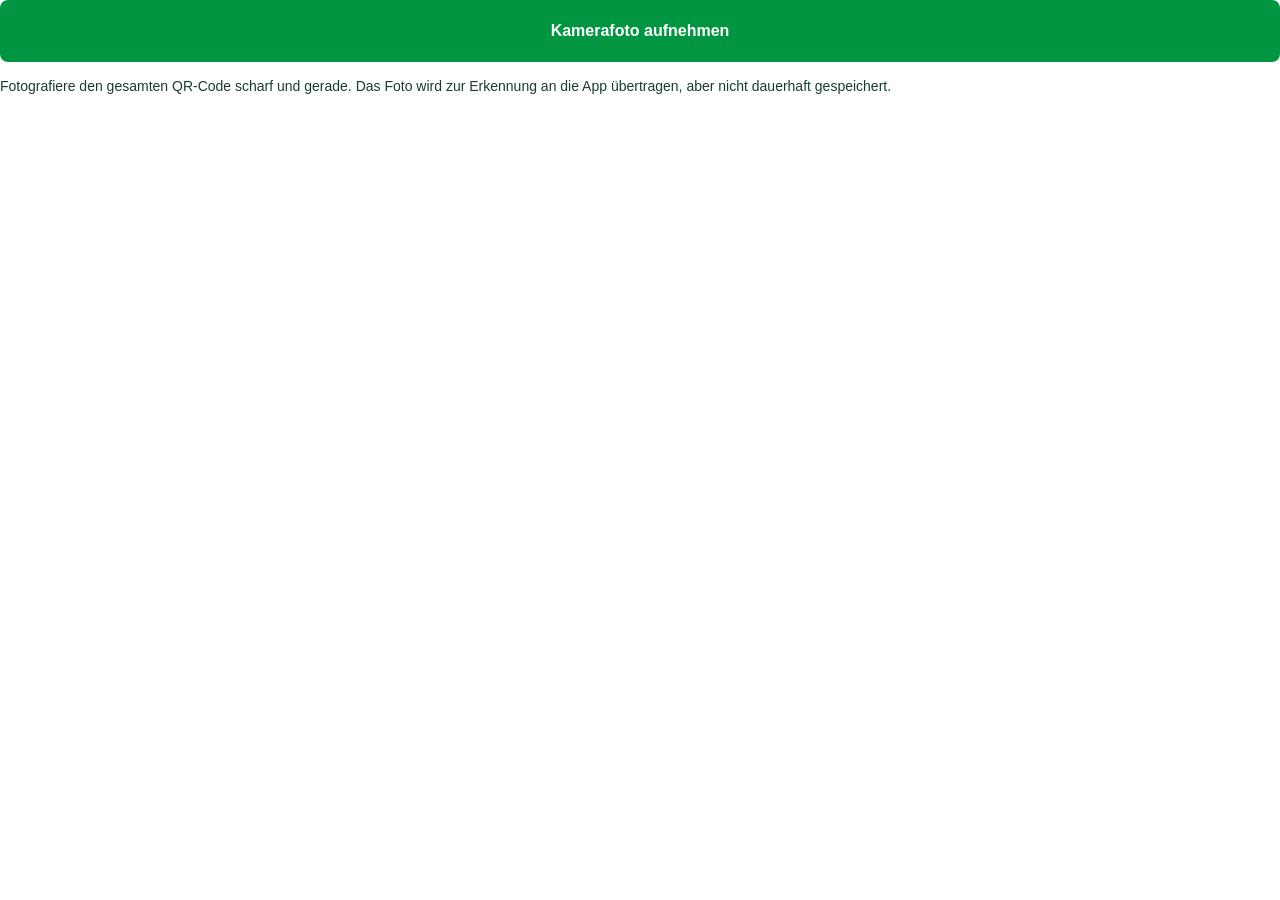
==== camera_capture/index.html @ f4e116e7 "Accept badge IDs and streamline phone photo scanning into contacts" ====
<!doctype html><html lang="de"><meta charset="utf-8"><meta name="viewport" content="width=device-width,initial-scale=1"><style>body{margin:0;font:16px Arial,sans-serif;color:#173e2c}label{display:block;text-align:center;background:#009641;color:white;border-radius:8px;padding:22px;cursor:pointer;font-weight:bold}input{position:absolute;width:1px;height:1px;opacity:0}input:focus+label{outline:3px solid #ef8281}p{line-height:1.5;font-size:14px}img{max-width:100%;max-height:360px;object-fit:contain}img[hidden]{display:none}</style><input id="photo" type="file" accept="image/*" capture="environment"><label for="photo">Kamerafoto aufnehmen</label><p id="status" role="status">Fotografiere den gesamten QR-Code scharf und gerade. Das Foto wird zur Erkennung an die App übertragen, aber nicht dauerhaft gespeichert.</p><img id="preview" alt="Aufgenommenes QR-Foto" hidden><script>
const input=document.getElementById('photo'),status=document.getElementById('status'),preview=document.getElementById('preview');
function send(type,extra={}){parent.postMessage({isStreamlitMessage:true,type,...extra},'*')}
function height(){send('streamlit:setFrameHeight',{height:document.body.scrollHeight+12})}
input.onchange=async()=>{const file=input.files[0];if(!file)return;input.value='';try{if(file.size>20*1024*1024)throw Error('Das Foto ist zu gross. Bitte erneut mit geringerer Auflösung aufnehmen.');status.textContent='Foto wird geprüft …';const bitmap=await createImageBitmap(file),scale=Math.min(1,2000/Math.max(bitmap.width,bitmap.height)),canvas=document.createElement('canvas');canvas.width=Math.round(bitmap.width*scale);canvas.height=Math.round(bitmap.height*scale);canvas.getContext('2d').drawImage(bitmap,0,0,canvas.width,canvas.height);bitmap.close();const photo=canvas.toDataURL('image/jpeg',.94);preview.src=photo;preview.hidden=false;preview.onload=height;send('streamlit:setComponentValue',{value:{photo,event:crypto.randomUUID()},dataType:'json'});height()}catch(e){status.textContent=e.message||'Foto nicht lesbar. Bitte erneut aufnehmen oder die Badge-ID eingeben.';height()}};
window.addEventListener('message',e=>{if(e.source===parent&&e.data?.type==='streamlit:render')height()});send('streamlit:componentReady',{apiVersion:1});height();
</script></html>
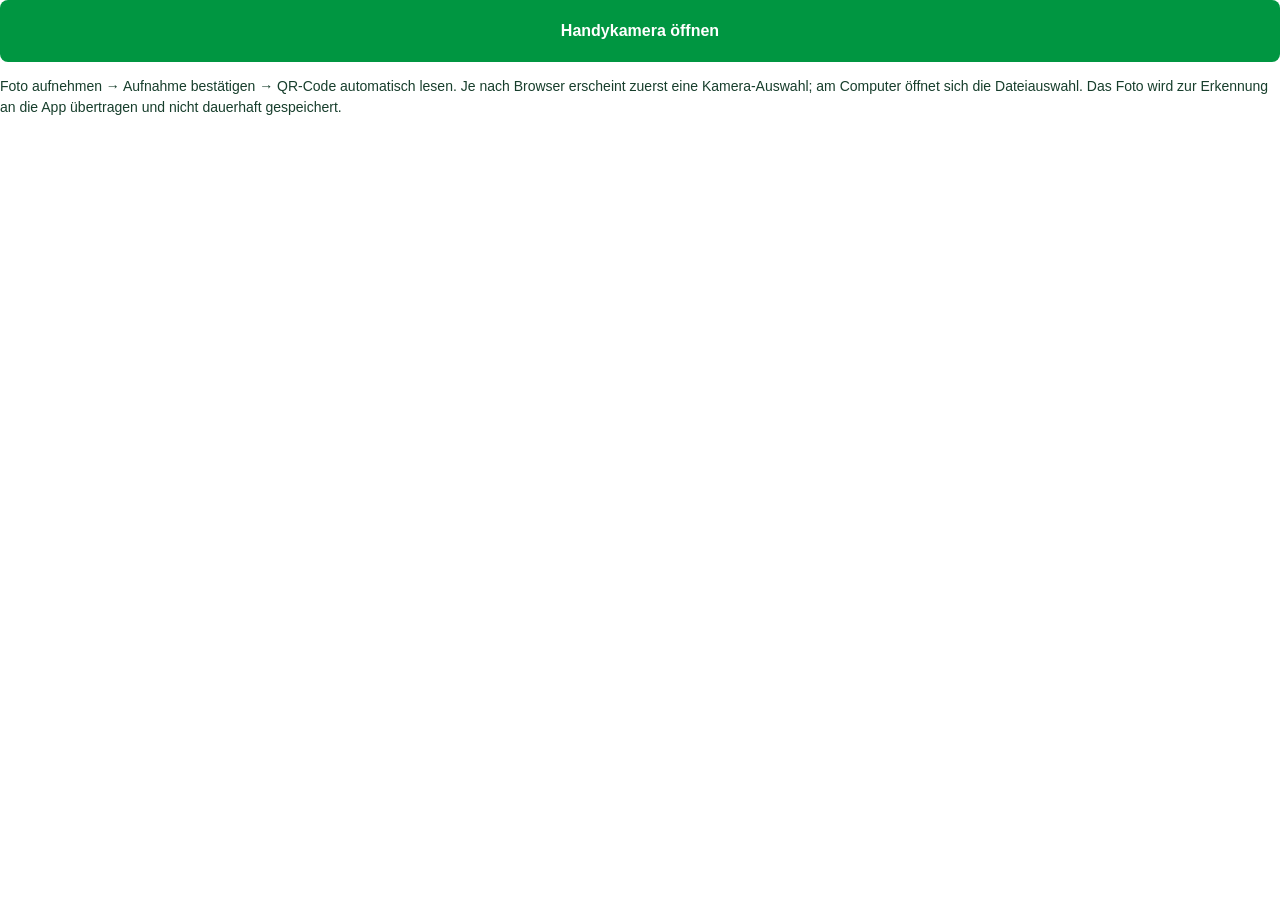
==== commit 71259a13: "Simplify scanning to phone photo capture or badge ID with accurate instructions" ====
--- a/camera_capture/index.html
+++ b/camera_capture/index.html
@@ -1,4 +1,4 @@
-<!doctype html><html lang="de"><meta charset="utf-8"><meta name="viewport" content="width=device-width,initial-scale=1"><style>body{margin:0;font:16px Arial,sans-serif;color:#173e2c}label{display:block;text-align:center;background:#009641;color:white;border-radius:8px;padding:22px;cursor:pointer;font-weight:bold}input{position:absolute;width:1px;height:1px;opacity:0}input:focus+label{outline:3px solid #ef8281}p{line-height:1.5;font-size:14px}img{max-width:100%;max-height:360px;object-fit:contain}img[hidden]{display:none}</style><input id="photo" type="file" accept="image/*" capture="environment"><label for="photo">Kamerafoto aufnehmen</label><p id="status" role="status">Fotografiere den gesamten QR-Code scharf und gerade. Das Foto wird zur Erkennung an die App übertragen, aber nicht dauerhaft gespeichert.</p><img id="preview" alt="Aufgenommenes QR-Foto" hidden><script>
+<!doctype html><html lang="de"><meta charset="utf-8"><meta name="viewport" content="width=device-width,initial-scale=1"><style>body{margin:0;font:16px Arial,sans-serif;color:#173e2c}label{display:block;text-align:center;background:#009641;color:white;border-radius:8px;padding:22px;cursor:pointer;font-weight:bold}input{position:absolute;width:1px;height:1px;opacity:0}input:focus+label{outline:3px solid #ef8281}p{line-height:1.5;font-size:14px}img{max-width:100%;max-height:360px;object-fit:contain}img[hidden]{display:none}</style><input id="photo" type="file" accept="image/*" capture="environment"><label for="photo">Handykamera öffnen</label><p id="status" role="status">Foto aufnehmen → Aufnahme bestätigen → QR-Code automatisch lesen. Je nach Browser erscheint zuerst eine Kamera-Auswahl; am Computer öffnet sich die Dateiauswahl. Das Foto wird zur Erkennung an die App übertragen und nicht dauerhaft gespeichert.</p><img id="preview" alt="Aufgenommenes QR-Foto" hidden><script>
 const input=document.getElementById('photo'),status=document.getElementById('status'),preview=document.getElementById('preview');
 function send(type,extra={}){parent.postMessage({isStreamlitMessage:true,type,...extra},'*')}
 function height(){send('streamlit:setFrameHeight',{height:document.body.scrollHeight+12})}
